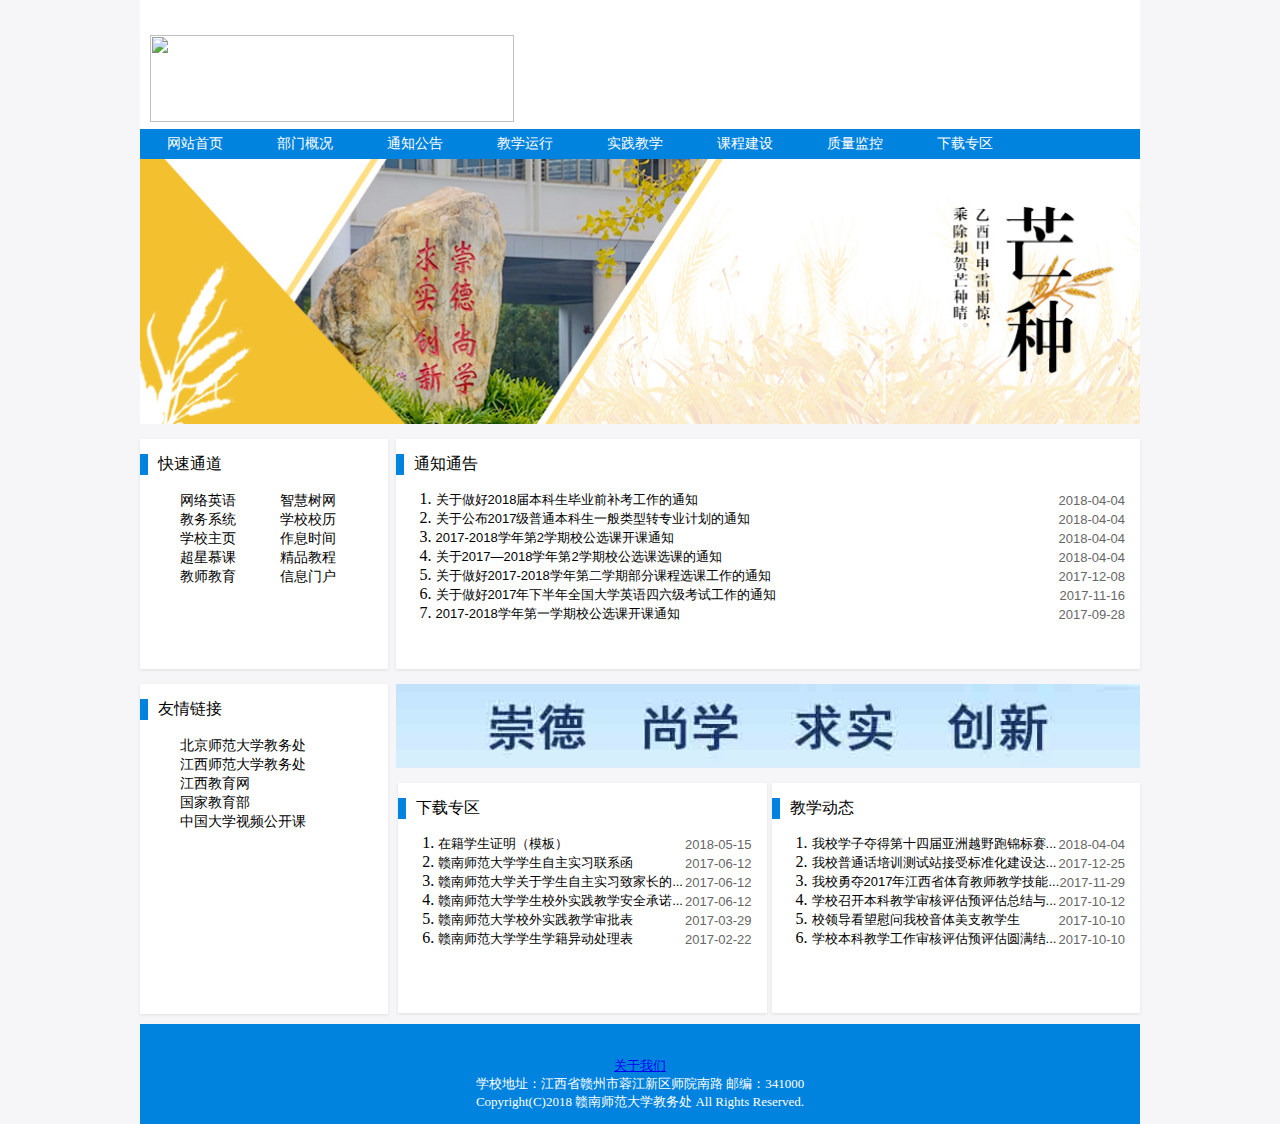
==== index.html @ 9f734f48 "version 1" ====
<!DOCTYPE HTML PUBLIC "-//W3C//DTD HTML 4.01 Transitional//EN" "http://www.w3.org/TR/html4/loose.dtd">
<html>
 <head>
    <title> 赣南师范大学官网 </title>
    <meta http-equiv="content-type" content="text/html;charset=utf-8" />
    <!--css-->
    <style type="text/css">
        /* 主体样式 */
        html{
            background: #F6F6F8;
        }
        body{
            margin: 0 auto;
            width: 1000px;
            font-family: Microsoft Yahei, SimHei,Serif;
        }

        /* 快速通道的链接样式 */
        ul.links li a{
            margin: 0;
            color: black;
            font-size: 14px;
            text-decoration: none;
        }

        ul.links li a:hover{
            text-decoration: underline;
            color: rgb(0,111,216);
            transition: 0.2s;
        }

        ul.links{
            list-style: none;

        }

        ul.links li{
            float: left;
            width: 100px;
        }

        /* 友情链接的链接样式 */
        ul.links-2 li a{
            margin: 0;
            color: black;
            font-size: 14px;
            text-decoration: none;
        }

        ul.links-2 li a:hover{
            text-decoration: underline;
            color: rgb(0,111,216);
            transition: 0.2s;
        }

        ul.links-2{
            list-style: none;

        }

        ul.links-2 li{
            float: left;
            width: 100%;
        }

        /* 通知公告的链接样式 */
        ol.links li a{
            margin: 0;
            color: black;
            font:13px arial;
            text-decoration: none;
        }
        ol.links li a:hover{
            text-decoration: underline;
            color: rgb(0,111,216);
            transition: 0.2s;
        }

        ol.links{
        	padding-top: 15px;
        	padding-bottom: 15px;
        }

        ol.links li{
            float: left;
            width: 100%;
        }

        div.common_ol_date{
            float: right;
            margin-top: 3px;
        }

        span.common_ol_date{
            color: #666;
            font:13px arial;
        }
        /* 首页图片的样式 */

        img.banner{
            width: 100%;
            height: 100%;
        }

        /* span样式 */
        span.div-title{
            border-left: 8px solid rgb(0,130,223);
            padding-left: 10px;
            width: 100px;
            display: block;
        }

        div.footer span{
            font-size: 13px;
            position: relative;
            top: 33%;
        }

        /* div盒模型样式 */
        div.header{
        	padding-top: 30px;
            width: 1000px;
            height: 99px;
            background: white;
        }

        div.banners{
            width: 100%;
            height: 265px;
        }

        div.main{
        	width: 100%;
        	height: 855px;
        }
        div.left{
            width: 248px;
            height: 590px;  
            float: left;
        }
        div.express-lane{
            width: 100%;
            height: 215px;
            background: white;
            margin-top: 15px;
            margin-bottom: 15px;
            padding-top: 15px;
            box-shadow: 0 1px 3px rgba(26,26,26,.1);
        }


        div.friendship-link{
            width: 100%;
            height: 315px;
            background: white;
            margin-top: 15px;
            margin-bottom: 15px;
            padding-top: 15px;
            box-shadow: 0 1px 3px rgba(26,26,26,.1);
        }


        div.right{
            width: 752px;
            height: 590px;
            float: right;
        }
        div.information{
            width: 97%;
            height: 200px;
            padding: 15px;
            padding-left: 0;
            background: white;
            float: right;
            margin-top: 15px;
            box-shadow: 0 1px 3px rgba(26,26,26,.1);
        }

        div.teach{
            width: 47%;
            height: 200px;
            padding: 15px;
            padding-left: 0;
            background: white;
            float: right;
            margin-top: 15px;
            box-shadow: 0 1px 3px rgba(26,26,26,.1);
        }
        div.cdsx{
        	float: right;
        	width: 744px;
        	height: 84px;
        	margin-top: 15px;
        }

        div.download{
            width: 47%;
            height: 200px;
            padding: 15px;
            padding-left: 0;
            background: white;
            float: right;
            margin-top: 15px;
            box-shadow: 0 1px 3px rgba(26,26,26,.1);
            margin-right: 5px;
        }

        div.footer{
            width: 100%;
            height: 100px;
            margin: 10px auto 0 auto;
            text-align: center;
            background: rgb(0,130,223);
            color: white;
        }



        /* 导航栏样式 */
        .nav *{margin:0px; padding:0px;}

        .nav{width:100%; height:30px;background: rgb(0,130,223);}

        .nav ul li{list-style-type:none; height:30px; line-height:30px; float:left; color:black; width:110px; text-indent:center; font-size:14px; text-align:center; background:rgb(0,130,223);}
        .nav ul li:hover{background:rgb(0,111,216);transition: 0.5s;}
        .nav ul li a{text-decoration:none; color:#fff;}


        .nav .hidden-menu{height:0px; overflow:hidden;transition: 0.3s;position: relative;}
        .nav ul li:hover .hidden-menu{height:90px;}

        /* 其他样式 */
        div.header img#logo{
        	width: 364px;
        	height: 87px;
        	margin-left: 10px;
        	margin-top: 5px;
        }
        div ol{
        	margin: 0px;
        }

        img.cdsx_img{
        	width: 744px;
        }




    </style>
    </head>


    <body>
    <div class="header">
        <img id="logo" src="images/logo.png">
    </div>

    <!--导航栏开始-->
    <div class="nav">
        <ul>
            <li><a href="index.html">网站首页</a></li>
            <li>
            <a href="#">部门概况</a>
                <ul class="hidden-menu">
                    <li><a href="">教务处职能</a></li>
                    <li><a href="">岗位设计</a></li>
                    <li><a href="">办事程序</a></li>i
                </ul>
            </li>
            <li><a href="#">通知公告</a></li>
            <li><a href="#">教学运行</a></li>
            <li><a href="#">实践教学</a></li>
            <li><a href="#">课程建设</a></li>
            <li><a href="#">质量监控</a></li>
            <li><a href="#">下载专区</a></li>

        </ul>
    </div>
    <!--导航栏结束-->
    <div class="main">
    	<div class="banners">
            <img class="banner" src="images/banner.jpg">
    	</div>
    	<div class="left">
    	    <div class="express-lane">
	                <span class="div-title">快速通道</span>
	                <ul class="links">
	                    <li><a href="">网络英语</a></li>
	                    <li><a href="">智慧树网</a></li>
	                    <li><a href="">教务系统</a></li>
	                    <li><a href="">学校校历</a></li>
	                    <li><a href="">学校主页</a></li>
	                    <li><a href="">作息时间</a></li>
	                    <li><a href="">超星慕课</a></li>
	                    <li><a href="">精品教程</a></li>
	                    <li><a href="">教师教育</a></li>
	                    <li><a href="">信息门户</a></li>
	                </ul>
    	    </div>
    	    <div class="friendship-link">
                <span class="div-title">友情链接</span>
                <ul class="links-2">
                    <li><a href="">北京师范大学教务处</a></li>
                    <li><a href="">江西师范大学教务处</a></li>
                    <li><a href="">江西教育网</a></li>
                    <li><a href="">国家教育部</a></li>
                    <li><a href="">中国大学视频公开课</a></li>
                </ul>
    	    </div>
    	</div>

    	<div class="right">
    	    <div class="information">
                <span class="div-title">通知通告</span>
                <ol class="links">
                        <li><a href="page.html">关于做好2018届本科生毕业前补考工作的通知</a><div class="common_ol_date"><span class="common_ol_date">2018-04-04</span></div></li>
                        <li><a href="">关于公布2017级普通本科生一般类型转专业计划的通知</a><div class="common_ol_date"><span class="common_ol_date">2018-04-04</span></div></li>
                        <li><a href="">2017-2018学年第2学期校公选课开课通知</a><div class="common_ol_date"><span class="common_ol_date">2018-04-04</span></div></li>
                        <li><a href="">关于2017—2018学年第2学期校公选课选课的通知</a><div class="common_ol_date"><span class="common_ol_date">2018-04-04</span></div></li>
                        <li><a href="">关于做好2017-2018学年第二学期部分课程选课工作的通知</a><div class="common_ol_date"><span class="common_ol_date">2017-12-08</span></div></li>
                        <li><a href="">关于做好2017年下半年全国大学英语四六级考试工作的通知</a><div class="common_ol_date"><span class="common_ol_date">2017-11-16</span></div></li>
                        <li><a href="">2017-2018学年第一学期校公选课开课通知</a><div class="common_ol_date"><span class="common_ol_date">2017-09-28</span></div></li>
                </ol>
    	    </div>
    	    <div class="cdsx">
                <img src="images/cdsx.jpg" class="cdsx_img">
    	    </div>
    	    <div class="teach">
                <span class="div-title">教学动态</span>
                <ol class="links">
                    <li><a href="">我校学子夺得第十四届亚洲越野跑锦标赛...</a><div class="common_ol_date"><span class="common_ol_date">2018-04-04</span></div></li>
                    <li><a href="">我校普通话培训测试站接受标准化建设达...</a><div class="common_ol_date"><span class="common_ol_date">2017-12-25</span></div></li>
                    <li><a href="">我校勇夺2017年江西省体育教师教学技能...</a><div class="common_ol_date"><span class="common_ol_date">2017-11-29</span></div></li>
                    <li><a href="">学校召开本科教学审核评估预评估总结与...</a><div class="common_ol_date"><span class="common_ol_date">2017-10-12</span></div></li>
                    <li><a href="">校领导看望慰问我校音体美支教学生</a><div class="common_ol_date"><span class="common_ol_date">2017-10-10</span></div></li>
                    <li><a href="">学校本科教学工作审核评估预评估圆满结...</a><div class="common_ol_date"><span class="common_ol_date">2017-10-10</span></div></li>
                </ol>
    	    </div>
    	    <div class="download">
                <span class="div-title">下载专区</span>
                <ol class="links">
                    <li><a href="">在籍学生证明（模板）</a><div class="common_ol_date"><span class="common_ol_date">2018-05-15</span></div></li>
                    <li><a href="">赣南师范大学学生自主实习联系函</a><div class="common_ol_date"><span class="common_ol_date">2017-06-12</span></div></li>
                    <li><a href="">赣南师范大学关于学生自主实习致家长的...</a><div class="common_ol_date"><span class="common_ol_date">2017-06-12</span></div></li>
                    <li><a href="">赣南师范大学学生校外实践教学安全承诺...</a><div class="common_ol_date"><span class="common_ol_date">2017-06-12</span></div></li>
                    <li><a href="">赣南师范大学校外实践教学审批表</a><div class="common_ol_date"><span class="common_ol_date">2017-03-29</span></div></li>
                    <li><a href="">赣南师范大学学生学籍异动处理表</a><div class="common_ol_date"><span class="common_ol_date">2017-02-22</span></div></li>
                </ol>
    	    </div>
    	</div>
    </div>
    <div class="footer">
    	<span><a href="#"></a></span><span><a href="#">关于我们</a></span><br>
    	<span>学校地址：江西省赣州市蓉江新区师院南路  邮编：341000 </span><br>
        <span>Copyright(C)2018 赣南师范大学教务处 All Rights Reserved.</span>
    </div>
    </body>
</html>
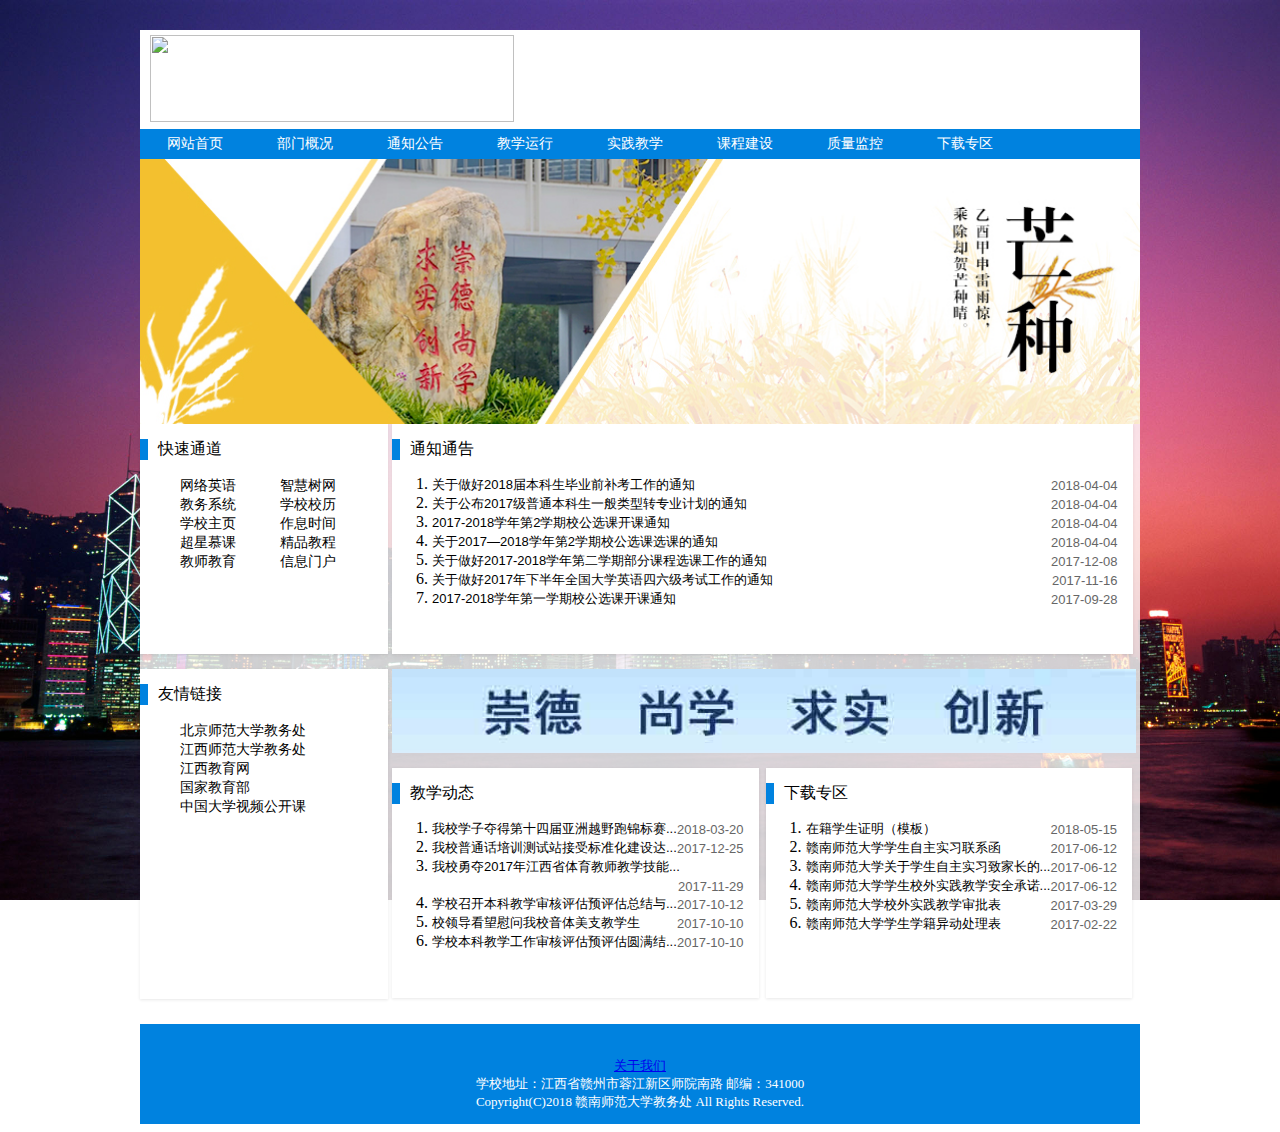
==== commit f433767c: "new version" ====
--- a/index.html
+++ b/index.html
@@ -4,356 +4,116 @@
     <title> 赣南师范大学官网 </title>
     <meta http-equiv="content-type" content="text/html;charset=utf-8" />
     <!--css-->
-    <style type="text/css">
-        /* 主体样式 */
-        html{
-            background: #F6F6F8;
-        }
-        body{
-            margin: 0 auto;
-            width: 1000px;
-            font-family: Microsoft Yahei, SimHei,Serif;
-        }
+    <link rel="stylesheet" type="text/css" href="static/css/main.css">
 
-        /* 快速通道的链接样式 */
-        ul.links li a{
-            margin: 0;
-            color: black;
-            font-size: 14px;
-            text-decoration: none;
-        }
-
-        ul.links li a:hover{
-            text-decoration: underline;
-            color: rgb(0,111,216);
-            transition: 0.2s;
-        }
-
-        ul.links{
-            list-style: none;
-
-        }
-
-        ul.links li{
-            float: left;
-            width: 100px;
-        }
-
-        /* 友情链接的链接样式 */
-        ul.links-2 li a{
-            margin: 0;
-            color: black;
-            font-size: 14px;
-            text-decoration: none;
-        }
-
-        ul.links-2 li a:hover{
-            text-decoration: underline;
-            color: rgb(0,111,216);
-            transition: 0.2s;
-        }
-
-        ul.links-2{
-            list-style: none;
-
-        }
-
-        ul.links-2 li{
-            float: left;
-            width: 100%;
-        }
-
-        /* 通知公告的链接样式 */
-        ol.links li a{
-            margin: 0;
-            color: black;
-            font:13px arial;
-            text-decoration: none;
-        }
-        ol.links li a:hover{
-            text-decoration: underline;
-            color: rgb(0,111,216);
-            transition: 0.2s;
-        }
-
-        ol.links{
-        	padding-top: 15px;
-        	padding-bottom: 15px;
-        }
-
-        ol.links li{
-            float: left;
-            width: 100%;
-        }
-
-        div.common_ol_date{
-            float: right;
-            margin-top: 3px;
-        }
-
-        span.common_ol_date{
-            color: #666;
-            font:13px arial;
-        }
-        /* 首页图片的样式 */
-
-        img.banner{
-            width: 100%;
-            height: 100%;
-        }
-
-        /* span样式 */
-        span.div-title{
-            border-left: 8px solid rgb(0,130,223);
-            padding-left: 10px;
-            width: 100px;
-            display: block;
-        }
-
-        div.footer span{
-            font-size: 13px;
-            position: relative;
-            top: 33%;
-        }
-
-        /* div盒模型样式 */
-        div.header{
-        	padding-top: 30px;
-            width: 1000px;
-            height: 99px;
-            background: white;
-        }
-
-        div.banners{
-            width: 100%;
-            height: 265px;
-        }
-
-        div.main{
-        	width: 100%;
-        	height: 855px;
-        }
-        div.left{
-            width: 248px;
-            height: 590px;  
-            float: left;
-        }
-        div.express-lane{
-            width: 100%;
-            height: 215px;
-            background: white;
-            margin-top: 15px;
-            margin-bottom: 15px;
-            padding-top: 15px;
-            box-shadow: 0 1px 3px rgba(26,26,26,.1);
-        }
-
-
-        div.friendship-link{
-            width: 100%;
-            height: 315px;
-            background: white;
-            margin-top: 15px;
-            margin-bottom: 15px;
-            padding-top: 15px;
-            box-shadow: 0 1px 3px rgba(26,26,26,.1);
-        }
-
-
-        div.right{
-            width: 752px;
-            height: 590px;
-            float: right;
-        }
-        div.information{
-            width: 97%;
-            height: 200px;
-            padding: 15px;
-            padding-left: 0;
-            background: white;
-            float: right;
-            margin-top: 15px;
-            box-shadow: 0 1px 3px rgba(26,26,26,.1);
-        }
-
-        div.teach{
-            width: 47%;
-            height: 200px;
-            padding: 15px;
-            padding-left: 0;
-            background: white;
-            float: right;
-            margin-top: 15px;
-            box-shadow: 0 1px 3px rgba(26,26,26,.1);
-        }
-        div.cdsx{
-        	float: right;
-        	width: 744px;
-        	height: 84px;
-        	margin-top: 15px;
-        }
-
-        div.download{
-            width: 47%;
-            height: 200px;
-            padding: 15px;
-            padding-left: 0;
-            background: white;
-            float: right;
-            margin-top: 15px;
-            box-shadow: 0 1px 3px rgba(26,26,26,.1);
-            margin-right: 5px;
-        }
-
-        div.footer{
-            width: 100%;
-            height: 100px;
-            margin: 10px auto 0 auto;
-            text-align: center;
-            background: rgb(0,130,223);
-            color: white;
-        }
-
-
-
-        /* 导航栏样式 */
-        .nav *{margin:0px; padding:0px;}
-
-        .nav{width:100%; height:30px;background: rgb(0,130,223);}
-
-        .nav ul li{list-style-type:none; height:30px; line-height:30px; float:left; color:black; width:110px; text-indent:center; font-size:14px; text-align:center; background:rgb(0,130,223);}
-        .nav ul li:hover{background:rgb(0,111,216);transition: 0.5s;}
-        .nav ul li a{text-decoration:none; color:#fff;}
-
-
-        .nav .hidden-menu{height:0px; overflow:hidden;transition: 0.3s;position: relative;}
-        .nav ul li:hover .hidden-menu{height:90px;}
-
-        /* 其他样式 */
-        div.header img#logo{
-        	width: 364px;
-        	height: 87px;
-        	margin-left: 10px;
-        	margin-top: 5px;
-        }
-        div ol{
-        	margin: 0px;
-        }
-
-        img.cdsx_img{
-        	width: 744px;
-        }
-
-
-
-
-    </style>
     </head>
 
 
     <body>
-    <div class="header">
-        <img id="logo" src="images/logo.png">
-    </div>
+    <div class="outer">
+	    <div class="header">
+	        <img id="logo" src="images/logo.png">
+	    </div>
 
-    <!--导航栏开始-->
-    <div class="nav">
-        <ul>
-            <li><a href="index.html">网站首页</a></li>
-            <li>
-            <a href="#">部门概况</a>
-                <ul class="hidden-menu">
-                    <li><a href="">教务处职能</a></li>
-                    <li><a href="">岗位设计</a></li>
-                    <li><a href="">办事程序</a></li>i
-                </ul>
-            </li>
-            <li><a href="#">通知公告</a></li>
-            <li><a href="#">教学运行</a></li>
-            <li><a href="#">实践教学</a></li>
-            <li><a href="#">课程建设</a></li>
-            <li><a href="#">质量监控</a></li>
-            <li><a href="#">下载专区</a></li>
+	    <!--导航栏开始-->
+	    <div class="nav">
+	        <ul>
+	            <li><a href="index.html">网站首页</a></li>
+	            <li>
+	            <a href="#">部门概况</a>
+	                <ul class="hidden-menu">
+	                    <li><a href="">教务处职能</a></li>
+	                    <li><a href="">岗位设计</a></li>
+	                    <li><a href="">办事程序</a></li>i
+	                </ul>
+	            </li>
+	            <li><a href="#">通知公告</a></li>
+	            <li><a href="#">教学运行</a></li>
+	            <li><a href="#">实践教学</a></li>
+	            <li><a href="#">课程建设</a></li>
+	            <li><a href="#">质量监控</a></li>
+	            <li><a href="download.html">下载专区</a></li>
 
-        </ul>
-    </div>
-    <!--导航栏结束-->
-    <div class="main">
-    	<div class="banners">
-            <img class="banner" src="images/banner.jpg">
-    	</div>
-    	<div class="left">
-    	    <div class="express-lane">
-	                <span class="div-title">快速通道</span>
-	                <ul class="links">
-	                    <li><a href="">网络英语</a></li>
-	                    <li><a href="">智慧树网</a></li>
-	                    <li><a href="">教务系统</a></li>
-	                    <li><a href="">学校校历</a></li>
-	                    <li><a href="">学校主页</a></li>
-	                    <li><a href="">作息时间</a></li>
-	                    <li><a href="">超星慕课</a></li>
-	                    <li><a href="">精品教程</a></li>
-	                    <li><a href="">教师教育</a></li>
-	                    <li><a href="">信息门户</a></li>
+	        </ul>
+	    </div>
+	    <!--导航栏结束-->
+	    <div class="main">
+	    	<div class="banners">
+	            <img class="banner" src="images/banner.jpg">
+	    	</div>
+	    	<div class="left">
+	    	    <div class="express-lane">
+		                <span class="div-title">快速通道</span>
+		                <ul class="links">
+		                    <li><a href="">网络英语</a></li>
+		                    <li><a href="">智慧树网</a></li>
+		                    <li><a href="">教务系统</a></li>
+		                    <li><a href="">学校校历</a></li>
+		                    <li><a href="">学校主页</a></li>
+		                    <li><a href="">作息时间</a></li>
+		                    <li><a href="">超星慕课</a></li>
+		                    <li><a href="">精品教程</a></li>
+		                    <li><a href="">教师教育</a></li>
+		                    <li><a href="">信息门户</a></li>
+		                </ul>
+	    	    </div>
+	    	    <div class="friendship-link">
+	                <span class="div-title">友情链接</span>
+	                <ul class="links-2">
+	                    <li><a href="">北京师范大学教务处</a></li>
+	                    <li><a href="">江西师范大学教务处</a></li>
+	                    <li><a href="">江西教育网</a></li>
+	                    <li><a href="">国家教育部</a></li>
+	                    <li><a href="">中国大学视频公开课</a></li>
 	                </ul>
-    	    </div>
-    	    <div class="friendship-link">
-                <span class="div-title">友情链接</span>
-                <ul class="links-2">
-                    <li><a href="">北京师范大学教务处</a></li>
-                    <li><a href="">江西师范大学教务处</a></li>
-                    <li><a href="">江西教育网</a></li>
-                    <li><a href="">国家教育部</a></li>
-                    <li><a href="">中国大学视频公开课</a></li>
-                </ul>
-    	    </div>
-    	</div>
+	    	    </div>
+	    	</div>
 
-    	<div class="right">
-    	    <div class="information">
-                <span class="div-title">通知通告</span>
-                <ol class="links">
-                        <li><a href="page.html">关于做好2018届本科生毕业前补考工作的通知</a><div class="common_ol_date"><span class="common_ol_date">2018-04-04</span></div></li>
-                        <li><a href="">关于公布2017级普通本科生一般类型转专业计划的通知</a><div class="common_ol_date"><span class="common_ol_date">2018-04-04</span></div></li>
-                        <li><a href="">2017-2018学年第2学期校公选课开课通知</a><div class="common_ol_date"><span class="common_ol_date">2018-04-04</span></div></li>
-                        <li><a href="">关于2017—2018学年第2学期校公选课选课的通知</a><div class="common_ol_date"><span class="common_ol_date">2018-04-04</span></div></li>
-                        <li><a href="">关于做好2017-2018学年第二学期部分课程选课工作的通知</a><div class="common_ol_date"><span class="common_ol_date">2017-12-08</span></div></li>
-                        <li><a href="">关于做好2017年下半年全国大学英语四六级考试工作的通知</a><div class="common_ol_date"><span class="common_ol_date">2017-11-16</span></div></li>
-                        <li><a href="">2017-2018学年第一学期校公选课开课通知</a><div class="common_ol_date"><span class="common_ol_date">2017-09-28</span></div></li>
-                </ol>
-    	    </div>
-    	    <div class="cdsx">
-                <img src="images/cdsx.jpg" class="cdsx_img">
-    	    </div>
-    	    <div class="teach">
-                <span class="div-title">教学动态</span>
-                <ol class="links">
-                    <li><a href="">我校学子夺得第十四届亚洲越野跑锦标赛...</a><div class="common_ol_date"><span class="common_ol_date">2018-04-04</span></div></li>
-                    <li><a href="">我校普通话培训测试站接受标准化建设达...</a><div class="common_ol_date"><span class="common_ol_date">2017-12-25</span></div></li>
-                    <li><a href="">我校勇夺2017年江西省体育教师教学技能...</a><div class="common_ol_date"><span class="common_ol_date">2017-11-29</span></div></li>
-                    <li><a href="">学校召开本科教学审核评估预评估总结与...</a><div class="common_ol_date"><span class="common_ol_date">2017-10-12</span></div></li>
-                    <li><a href="">校领导看望慰问我校音体美支教学生</a><div class="common_ol_date"><span class="common_ol_date">2017-10-10</span></div></li>
-                    <li><a href="">学校本科教学工作审核评估预评估圆满结...</a><div class="common_ol_date"><span class="common_ol_date">2017-10-10</span></div></li>
-                </ol>
-    	    </div>
-    	    <div class="download">
-                <span class="div-title">下载专区</span>
-                <ol class="links">
-                    <li><a href="">在籍学生证明（模板）</a><div class="common_ol_date"><span class="common_ol_date">2018-05-15</span></div></li>
-                    <li><a href="">赣南师范大学学生自主实习联系函</a><div class="common_ol_date"><span class="common_ol_date">2017-06-12</span></div></li>
-                    <li><a href="">赣南师范大学关于学生自主实习致家长的...</a><div class="common_ol_date"><span class="common_ol_date">2017-06-12</span></div></li>
-                    <li><a href="">赣南师范大学学生校外实践教学安全承诺...</a><div class="common_ol_date"><span class="common_ol_date">2017-06-12</span></div></li>
-                    <li><a href="">赣南师范大学校外实践教学审批表</a><div class="common_ol_date"><span class="common_ol_date">2017-03-29</span></div></li>
-                    <li><a href="">赣南师范大学学生学籍异动处理表</a><div class="common_ol_date"><span class="common_ol_date">2017-02-22</span></div></li>
-                </ol>
-    	    </div>
-    	</div>
-    </div>
-    <div class="footer">
-    	<span><a href="#"></a></span><span><a href="#">关于我们</a></span><br>
-    	<span>学校地址：江西省赣州市蓉江新区师院南路  邮编：341000 </span><br>
-        <span>Copyright(C)2018 赣南师范大学教务处 All Rights Reserved.</span>
+	    	<div class="right">
+	    	    <div class="information">
+	                <span class="div-title">通知通告</span>
+	                <ol class="links">
+	                        <li><a href="information-1.html">关于做好2018届本科生毕业前补考工作的通知</a><div class="common_ol_date"><span class="common_ol_date">2018-04-04</span></div></li>
+	                        <li><a href="">关于公布2017级普通本科生一般类型转专业计划的通知</a><div class="common_ol_date"><span class="common_ol_date">2018-04-04</span></div></li>
+	                        <li><a href="">2017-2018学年第2学期校公选课开课通知</a><div class="common_ol_date"><span class="common_ol_date">2018-04-04</span></div></li>
+	                        <li><a href="">关于2017—2018学年第2学期校公选课选课的通知</a><div class="common_ol_date"><span class="common_ol_date">2018-04-04</span></div></li>
+	                        <li><a href="">关于做好2017-2018学年第二学期部分课程选课工作的通知</a><div class="common_ol_date"><span class="common_ol_date">2017-12-08</span></div></li>
+	                        <li><a href="">关于做好2017年下半年全国大学英语四六级考试工作的通知</a><div class="common_ol_date"><span class="common_ol_date">2017-11-16</span></div></li>
+	                        <li><a href="">2017-2018学年第一学期校公选课开课通知</a><div class="common_ol_date"><span class="common_ol_date">2017-09-28</span></div></li>
+	                </ol>
+	    	    </div>
+	    	    <div class="cdsx">
+	                <img src="images/cdsx.jpg" class="cdsx_img">
+	    	    </div>
+	    	    <div class="teach">
+	                <span class="div-title">教学动态</span>
+	                <ol class="links">
+	                    <li><a href="teach-1.html">我校学子夺得第十四届亚洲越野跑锦标赛...</a><div class="common_ol_date"><span class="common_ol_date">2018-03-20</span></div></li>
+	                    <li><a href="">我校普通话培训测试站接受标准化建设达...</a><div class="common_ol_date"><span class="common_ol_date">2017-12-25</span></div></li>
+	                    <li><a href="">我校勇夺2017年江西省体育教师教学技能...</a><div class="common_ol_date"><span class="common_ol_date">2017-11-29</span></div></li>
+	                    <li><a href="">学校召开本科教学审核评估预评估总结与...</a><div class="common_ol_date"><span class="common_ol_date">2017-10-12</span></div></li>
+	                    <li><a href="">校领导看望慰问我校音体美支教学生</a><div class="common_ol_date"><span class="common_ol_date">2017-10-10</span></div></li>
+	                    <li><a href="">学校本科教学工作审核评估预评估圆满结...</a><div class="common_ol_date"><span class="common_ol_date">2017-10-10</span></div></li>
+	                </ol>
+	    	    </div>
+	    	    <div class="download">
+	                <span class="div-title">下载专区</span>
+	                <ol class="links">
+	                    <li><a href="download-1.html">在籍学生证明（模板）</a><div class="common_ol_date"><span class="common_ol_date">2018-05-15</span></div></li>
+	                    <li><a href="">赣南师范大学学生自主实习联系函</a><div class="common_ol_date"><span class="common_ol_date">2017-06-12</span></div></li>
+	                    <li><a href="">赣南师范大学关于学生自主实习致家长的...</a><div class="common_ol_date"><span class="common_ol_date">2017-06-12</span></div></li>
+	                    <li><a href="">赣南师范大学学生校外实践教学安全承诺...</a><div class="common_ol_date"><span class="common_ol_date">2017-06-12</span></div></li>
+	                    <li><a href="">赣南师范大学校外实践教学审批表</a><div class="common_ol_date"><span class="common_ol_date">2017-03-29</span></div></li>
+	                    <li><a href="">赣南师范大学学生学籍异动处理表</a><div class="common_ol_date"><span class="common_ol_date">2017-02-22</span></div></li>
+	                </ol>
+	    	    </div>
+	    	</div>
+	    </div>
+	    <div class="footer">
+	    	<span><a href="#"></a></span><span><a href="#">关于我们</a></span><br>
+	    	<span>学校地址：江西省赣州市蓉江新区师院南路  邮编：341000 </span><br>
+	        <span>Copyright(C)2018 赣南师范大学教务处 All Rights Reserved.</span>
+	    </div>
     </div>
     </body>
 </html>--- a/static/css/main.css
+++ b/static/css/main.css
@@ -0,0 +1,237 @@
+        body{
+        	background: url("../../images/back1.jpg") no-repeat fixed;
+        	background-size: 100% 100%;
+        }
+
+        div.outer{
+            margin: 0 auto;
+            width: 1000px;
+            font-family: Microsoft Yahei, SimHei,Serif;
+            background: rgba(255,255,255,0.8);
+        }
+        /* 快速通道的链接样式 */
+        ul.links li a{
+            margin: 0;
+            color: black;
+            font-size: 14px;
+            text-decoration: none;
+        }
+
+        ul.links li a:hover{
+            text-decoration: underline;
+            color: rgb(0,111,216);
+            transition: 0.2s;
+        }
+
+        ul.links{
+            list-style: none;
+
+        }
+
+        ul.links li{
+            float: left;
+            width: 100px;
+        }
+
+        /* 友情链接的链接样式 */
+        ul.links-2 li a{
+            margin: 0;
+            color: black;
+            font-size: 14px;
+            text-decoration: none;
+        }
+
+        ul.links-2 li a:hover{
+            text-decoration: underline;
+            color: rgb(0,111,216);
+            transition: 0.2s;
+        }
+
+        ul.links-2{
+            list-style: none;
+
+        }
+
+        ul.links-2 li{
+            float: left;
+            width: 100%;
+        }
+
+        /* 通知公告的链接样式 */
+        ol.links li a{
+            margin: 0;
+            color: black;
+            font:13px arial;
+            text-decoration: none;
+        }
+        ol.links li a:hover{
+            text-decoration: underline;
+            color: rgb(0,111,216);
+            transition: 0.2s;
+        }
+
+        ol.links{
+        	padding-top: 15px;
+        	padding-bottom: 15px;
+        }
+
+        ol.links li{
+            float: left;
+            width: 100%;
+        }
+
+        div.common_ol_date{
+            float: right;
+            margin-top: 3px;
+        }
+
+        span.common_ol_date{
+            color: #666;
+            font:13px arial;
+        }
+        /* 首页图片的样式 */
+
+        img.banner{
+            width: 100%;
+            height: 100%;
+        }
+
+        /* span样式 */
+        span.div-title{
+            border-left: 8px solid rgb(0,130,223);
+            padding-left: 10px;
+            width: 100px;
+            display: block;
+        }
+
+        div.footer span{
+            font-size: 13px;
+            position: relative;
+            top: 33%;
+        }
+
+        /* div盒模型样式 */
+        div.header{
+        	margin-top: 30px;
+            width: 1000px;
+            height: 99px;
+            background: white;
+        }
+
+        div.banners{
+            width: 100%;
+            height: 265px;
+        }
+
+        div.main{
+        	width: 100%;
+        	height: 855px;
+        }
+        div.left{
+            width: 248px;
+            height: 590px;  
+            float: left;
+        }
+        div.express-lane{
+            width: 100%;
+            height: 215px;
+            background: white;
+            margin-bottom: 15px;
+            padding-top: 15px;
+            box-shadow: 0 1px 3px rgba(26,26,26,.1);
+        }
+
+
+        div.friendship-link{
+            width: 100%;
+            height: 315px;
+            background: white;
+            margin-bottom: 15px;
+            padding-top: 15px;
+            box-shadow: 0 1px 3px rgba(26,26,26,.1);
+        }
+
+
+        div.right{
+            width: 748px;
+            height: 590px;
+            margin-left: 4px;
+            float: right;
+        }
+        div.information{
+            width: 97%;
+            height: 200px;
+            padding: 15px;
+            padding-left: 0;
+            background: white;
+            float: left;
+            box-shadow: 0 1px 3px rgba(26,26,26,.1);
+        }
+
+        div.teach{
+            width: 47%;
+            height: 200px;
+            padding: 15px;
+            padding-left: 0;
+            background: white;
+            float: left;
+            margin-top: 15px;
+            margin-right: 7px;
+            box-shadow: 0 1px 3px rgba(26,26,26,.1);
+        }
+        div.cdsx{
+        	float: left;
+        	width: 744px;
+        	height: 84px;
+        	margin-top: 15px;
+        }
+
+        div.download{
+            width: 47%;
+            height: 200px;
+            padding: 15px;
+            padding-left: 0;
+            background: white;
+            float: left;
+            margin-top: 15px;
+            box-shadow: 0 1px 3px rgba(26,26,26,.1);
+        }
+
+        div.footer{
+            width: 100%;
+            height: 100px;
+            margin: 10px auto 0 auto;
+            text-align: center;
+            background: rgb(0,130,223);
+            color: white;
+        }
+
+
+
+        /* 导航栏样式 */
+        .nav *{margin:0px; padding:0px;}
+
+        .nav{width:100%; height:30px;background: rgb(0,130,223);}
+
+        .nav ul li{list-style-type:none; height:30px; line-height:30px; float:left; color:black; width:110px; text-indent:center; font-size:14px; text-align:center; background:rgb(0,130,223);}
+        .nav ul li:hover{background:rgb(0,111,216);transition: 0.5s;}
+        .nav ul li a{text-decoration:none; color:#fff;}
+
+
+        .nav .hidden-menu{height:0px; overflow:hidden;transition: 0.3s;position: relative;}
+        .nav ul li:hover .hidden-menu{height:90px;}
+
+        /* 其他样式 */
+        div.header img#logo{
+        	width: 364px;
+        	height: 87px;
+        	margin-left: 10px;
+        	margin-top: 5px;
+        }
+        div ol{
+        	margin: 0px;
+        }
+
+        img.cdsx_img{
+        	width: 744px;
+        }
